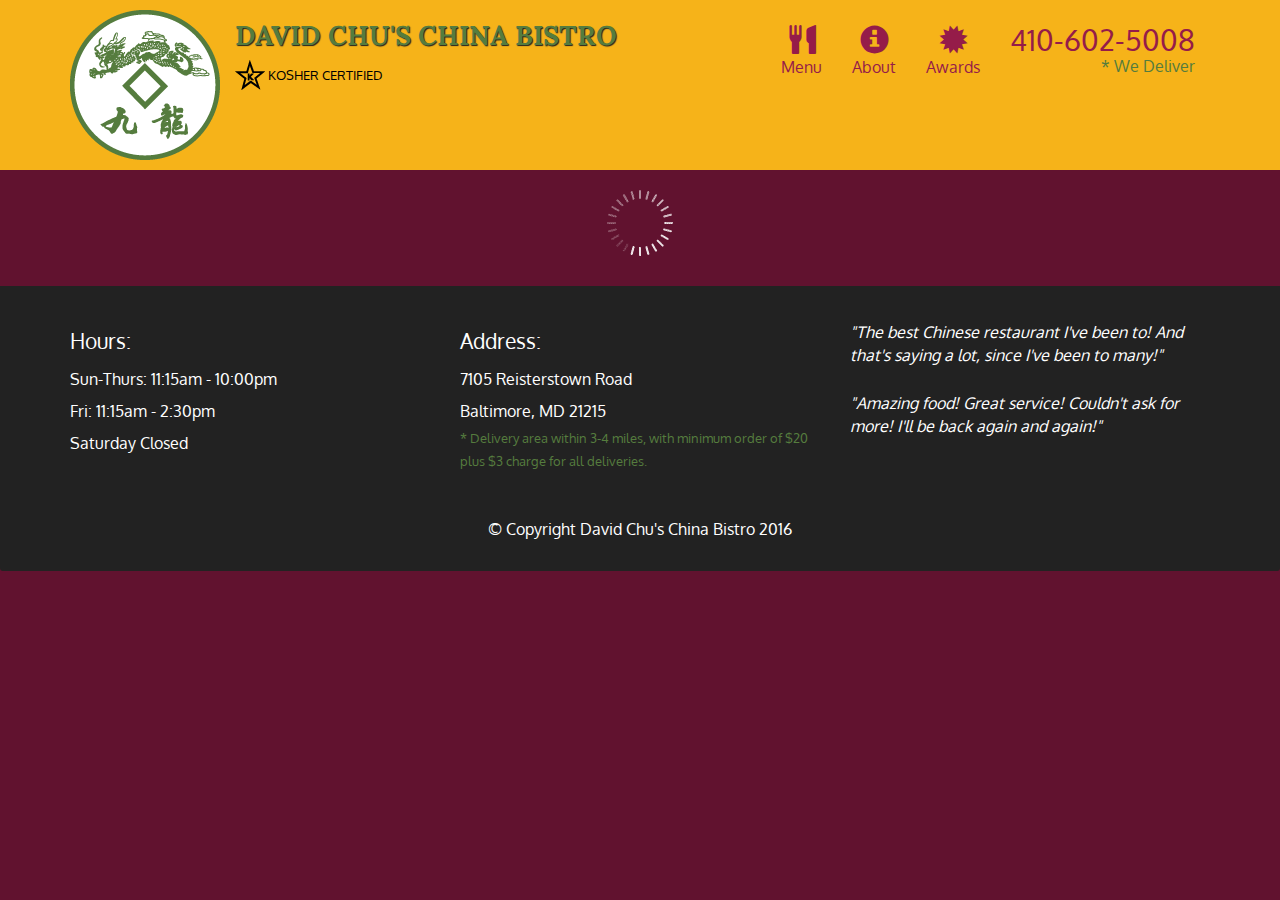
==== Module5_sol/index.html @ 8a8f838a "Coding Assignments Solution" ====
<!doctype html>
<html lang="en">
  <head>
    <meta charset="utf-8">
    <meta http-equiv="X-UA-Compatible" content="IE=edge">
    <meta name="viewport" content="width=device-width, initial-scale=1">
    <title>David Chu's China Bistro</title>
    <link rel="stylesheet" href="css/bootstrap.min.css">
    <link rel="stylesheet" href="css/styles.css">
    <link href='https://fonts.googleapis.com/css?family=Oxygen:400,300,700' rel='stylesheet' type='text/css'>
    <link href='https://fonts.googleapis.com/css?family=Lora' rel='stylesheet' type='text/css'>
  </head>
<body>
  <header>
    <nav id="header-nav" class="navbar navbar-default">
      <div class="container">
        <div class="navbar-header">
          <a href="index.html" class="pull-left visible-md visible-lg">
            <div id="logo-img" alt="Logo image"></div>
          </a>

          <div class="navbar-brand">
            <a href="index.html"><h1>David Chu's China Bistro</h1></a>
            <p>
              <img src="images/star-k-logo.png" alt="Kosher certification">
              <span>Kosher Certified</span>
            </p>
          </div>

          <button id="navbarToggle" type="button" class="navbar-toggle collapsed" data-toggle="collapse" data-target="#collapsable-nav" aria-expanded="false">
            <span class="sr-only">Toggle navigation</span>
            <span class="icon-bar"></span>
            <span class="icon-bar"></span>
            <span class="icon-bar"></span>
          </button>
        </div>
        
        <div id="collapsable-nav" class="collapse navbar-collapse">
           <ul id="nav-list" class="nav navbar-nav navbar-right">
            <li id="navHomeButton" class="visible-xs active">
              <a href="index.html">
                <span class="glyphicon glyphicon-home"></span> Home</a>
            </li>
            <li id="navMenuButton">
              <a href="#" onclick="$dc.loadMenuCategories();">
                <span class="glyphicon glyphicon-cutlery"></span><br class="hidden-xs"> Menu</a>
            </li>
            <li>
              <a href="#">
                <span class="glyphicon glyphicon-info-sign"></span><br class="hidden-xs"> About</a>
            </li>
            <li>
              <a href="#">
                <span class="glyphicon glyphicon-certificate"></span><br class="hidden-xs"> Awards</a>
            </li>
            <li id="phone" class="hidden-xs">
              <a href="tel:410-602-5008">
                <span>410-602-5008</span></a><div>* We Deliver</div>
            </li>
          </ul><!-- #nav-list -->
        </div><!-- .collapse .navbar-collapse -->
      </div><!-- .container -->
    </nav><!-- #header-nav -->
  </header>

  <div id="call-btn" class="visible-xs">
    <a class="btn" href="tel:410-602-5008">
    <span class="glyphicon glyphicon-earphone"></span>
    410-602-5008
    </a>
  </div>
  <div id="xs-deliver" class="text-center visible-xs">* We Deliver</div>

  <div id="main-content" class="container"></div>

  <footer class="panel-footer">
    <div class="container">
      <div class="row">
        <section id="hours" class="col-sm-4">
          <span>Hours:</span><br>
          Sun-Thurs: 11:15am - 10:00pm<br>
          Fri: 11:15am - 2:30pm<br>
          Saturday Closed
          <hr class="visible-xs">
        </section>
        <section id="address" class="col-sm-4">
          <span>Address:</span><br>
          7105 Reisterstown Road<br>
          Baltimore, MD 21215
          <p>* Delivery area within 3-4 miles, with minimum order of $20 plus $3 charge for all deliveries.</p>
          <hr class="visible-xs">
        </section>
        <section id="testimonials" class="col-sm-4">
          <p>"The best Chinese restaurant I've been to! And that's saying a lot, since I've been to many!"</p>
          <p>"Amazing food! Great service! Couldn't ask for more! I'll be back again and again!"</p>
        </section>
      </div>
      <div class="text-center">&copy; Copyright David Chu's China Bistro 2016</div>
    </div>
  </footer>

  <!-- jQuery (Bootstrap JS plugins depend on it) -->
  <script src="js/jquery-2.1.4.min.js"></script>
  <script src="js/bootstrap.min.js"></script>
  <script src="js/ajax-utils.js"></script>
  <script src="js/script.js"></script>
</body>
</html>
---- Module5_sol/css/styles.css ----
body {
  font-size: 16px;
  color: #fff;
  background-color: #61122f;
  font-family: 'Oxygen', sans-serif;
}

/** HEADER **/
#header-nav {
  background-color: #f6b319;
  border-radius: 0;
  border: 0;
}

#logo-img {
  background: url('../images/restaurant-logo_large.png') no-repeat;
  width: 150px;
  height: 150px;
  margin: 10px 15px 10px 0;
}

.navbar-brand {
  padding-top: 25px;
}
.navbar-brand h1 { /* Restaurant name */
  font-family: 'Lora', serif;
  color: #557c3e;
  font-size: 1.5em;
  text-transform: uppercase;
  font-weight: bold;
  text-shadow: 1px 1px 1px #222;
  margin-top: 0;
  margin-bottom: 0;
  line-height: .75;
}
.navbar-brand a:hover, .navbar-brand a:focus {
  text-decoration: none;
}
.navbar-brand p { /* Kosher cert */
  color: #000;
  text-transform: uppercase;
  font-size: .7em;
  margin-top: 15px;
}
.navbar-brand p span { /* Star-K */
  vertical-align: middle;
}

#nav-list {
  margin-top: 10px;
}
#nav-list a {
  color: #951C49;
  text-align: center;
}
#nav-list a:hover {
  background: #E7E7E7;
}
#nav-list a span {
  font-size: 1.8em;
}

#phone {
  margin-top: 5px;
}
#phone a { /* Phone number */
  text-align: right;
  padding-bottom: 0;
}
#phone div { /* We Deliver */
  color: #557c3e;
  text-align: right;
  padding-right: 15px;
}

.navbar-header button.navbar-toggle, .navbar-header .icon-bar {
  border: 1px solid #61122f;
}
.navbar-header button.navbar-toggle {
  clear: both;
  margin-top: -30px;
}
/* END HEADER */

/* FOOTER */
.panel-footer {
  margin-top: 30px;
  padding-top: 35px;
  padding-bottom: 30px;
  background-color: #222;
  border-top: 0;
}
.panel-footer div.row {
  margin-bottom: 35px;
}
#hours, #address {
  line-height: 2;
}
#hours > span, #address > span {
  font-size: 1.3em;
}
#address p {
  color: #557c3e;
  font-size: .8em;
  line-height: 1.8;
}
#testimonials {
  font-style: italic;
}
#testimonials p:nth-child(2) {
  margin-top: 25px;
}
/* END FOOTER */



/* HOME PAGE */
.container .jumbotron {
  box-shadow: 0 0 50px #3F0C1F;
  border: 2px solid #3F0C1F;
}

#menu-tile, #specials-tile, #map-tile {
  height: 250px;
  width: 100%;
  margin-bottom: 15px;
  position: relative;
  border: 2px solid #3F0C1F;
  overflow: hidden;
}
#menu-tile:hover, #specials-tile:hover, #map-tile:hover {
  box-shadow: 0 1px 5px 1px #cccccc;
}
#menu-tile {
  background: url('../images/menu-tile.jpg') no-repeat;
  background-position: center;
}
#specials-tile {
  background: url('../images/specials-tile.jpg') no-repeat;
  background-position: center;
}
#menu-tile span, #specials-tile span, #map-tile span {
  position: absolute;
  bottom: 0;
  right: 0;
  width: 100%;
  text-align: center;
  font-size: 1.6em;
  text-transform: uppercase;
  background-color: #000;
  color: #fff;
  opacity: .8;
}
/* END HOME PAGE */

/* MENU CATEGORIES PAGE */
.category-tile { 
  position: relative;
  border: 2px solid #3F0C1F;
  overflow: hidden;
  width: 200px;
  height: 200px;
  margin: 0 auto 15px;
}
.category-tile span {
  position: absolute;
  bottom: 0;
  right: 0;
  width: 100%;
  text-align: center;
  font-size: 1.2em;
  text-transform: uppercase;
  background-color: #000;
  color: #fff;
  opacity: .8;
}
.category-tile:hover {
  box-shadow: 0 1px 5px 1px #cccccc;
}

#menu-categories-title + div {
  margin-bottom: 50px;
}
/* END MENU CATEGORIES PAGE */

/* SINGLE CATEGORY PAGE */
.menu-item-tile {
  margin-bottom: 25px;
}
.menu-item-tile hr {
  width: 80%;
}
.menu-item-tile .menu-item-price {
  font-size: 1.1em;
  text-align: right;
  margin-top: -15px;
  margin-right: -15px;
}
.menu-item-tile .menu-item-price span {
  font-size: .6em;
}
.menu-item-photo {
  position: relative;
  border: 2px solid #3F0C1F; 
  overflow: hidden;
  padding: 0;
  margin-right: -15px;
  margin-left: auto;
  margin-bottom: 20px;
  max-width: 250px;
}
.menu-item-photo div {
  position: absolute;
  bottom: 0;
  right: 0;
  width: 80px;
  background-color: #557c3e;
  text-align: center;
}
.menu-item-description {
  padding-right: 30px;
}
h3.menu-item-title {
  margin: 0 0 10px;
}
.menu-item-details {
  font-size: .9em;
  font-style: italic;
}
/* END SINGLE CATEGORY PAGE */


/********** Large devices only **********/
@media (min-width: 1200px) {
  .container .jumbotron {
    background: url('../images/jumbotron_1200.jpg') no-repeat;
    height: 675px;
  }
}

/********** Medium devices only **********/
@media (min-width: 992px) and (max-width: 1199px) {
  /* Header */
  #logo-img {
    background: url('../images/restaurant-logo_medium.png') no-repeat;
    width: 100px;
    height: 100px;
    margin: 5px 5px 5px 0;
  }
  /* End Header */

  /* Home Page */
  .container .jumbotron {
    background: url('../images/jumbotron_992.jpg') no-repeat;
    height: 558px;
  }
  /* End Home Page */
}

/********** Small devices only **********/
@media (min-width: 768px) and (max-width: 991px) {
  /* Home Page */
  .container .jumbotron {
    background: url('../images/jumbotron_768.jpg') no-repeat;
    height: 432px;
  }
  /* End Home Page */
}

/********** Extra small devices only **********/
@media (max-width: 767px) {
  /* Header */
  .navbar-brand {
    padding-top: 10px;
    height: 80px;
  }
  .navbar-brand h1 { /* Restaurant name */
    padding-top: 10px;
    font-size: 5vw; /* 1vw = 1% of viewport width */
  }
  .navbar-brand p { /* Kosher cert */
    font-size: .6em;
    margin-top: 12px;
  }
  .navbar-brand p img { /* Star-K */
    height: 20px;
  }

  #collapsable-nav a { /* Collapsed nav menu text */
    font-size: 1.2em;
  }
  #collapsable-nav a span { /* Collapsed nav menu glyph */
    font-size: 1em;
    margin-right: 5px;
  }

  #call-btn > a {
    font-size: 1.5em;
    display: block;
    margin: 0 20px;
    padding: 10px;
    border: 2px solid #fff;
    background-color: #f6b319;
    color: #951c49;
  }
  #xs-deliver {
    margin-top: 5px;
    font-size: .7em;
    letter-spacing: .1em;
    text-transform: uppercase;
  }
  /* End Header */

  /* Footer */
  .panel-footer section {
    margin-bottom: 30px;
    text-align: center;
  }
  .panel-footer section:nth-child(3) {
    margin-bottom: 0; /* margin already exists on the whole row */
  }
  .panel-footer section hr {
    width: 50%;
  }
  /* End Footer */

  /* Home Page */
  .container .jumbotron {
    margin-top: 30px;
    padding: 0;
  }
  #menu-tile, #specials-tile {
    width: 360px;
    margin: 0 auto 15px;
  }

  .menu-item-photo {
    margin-right: auto;
  }
  .menu-item-tile .menu-item-price {
    text-align: center;
  }
  .menu-item-description {
    text-align: center;;
  }
}


/********** Super extra small devices Only :-) (e.g., iPhone 4) **********/
@media (max-width: 479px) {
  /* Header */
  .navbar-brand h1 { /* Restaurant name */
    padding-top: 5px;
    font-size: 6vw;
  }
  /* End Header */
  
  /* Home page */
  #menu-tile, #specials-tile {
    width: 280px;
    margin: 0 auto 15px;
  }

  .col-xxs-12 {
    position: relative;
    min-height: 1px;
    padding-right: 15px;
    padding-left: 15px;
    float: left;
    width: 100%;
  }
}
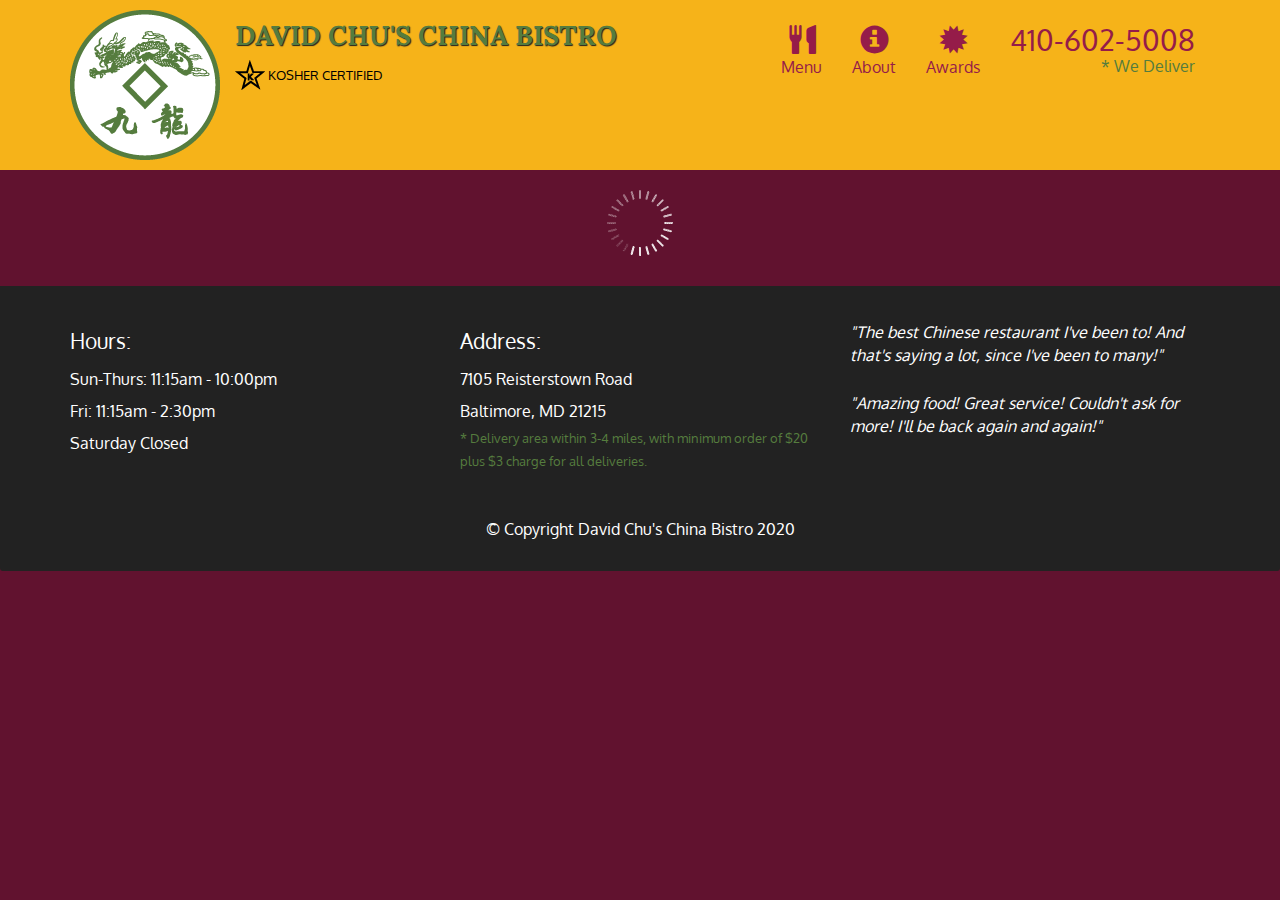
==== commit 5a0a8666: "Update index.html" ====
--- a/Module5_sol/index.html
+++ b/Module5_sol/index.html
@@ -95,7 +95,7 @@
           <p>"Amazing food! Great service! Couldn't ask for more! I'll be back again and again!"</p>
         </section>
       </div>
-      <div class="text-center">&copy; Copyright David Chu's China Bistro 2016</div>
+      <div class="text-center">&copy; Copyright David Chu's China Bistro 2020</div>
     </div>
   </footer>
 
